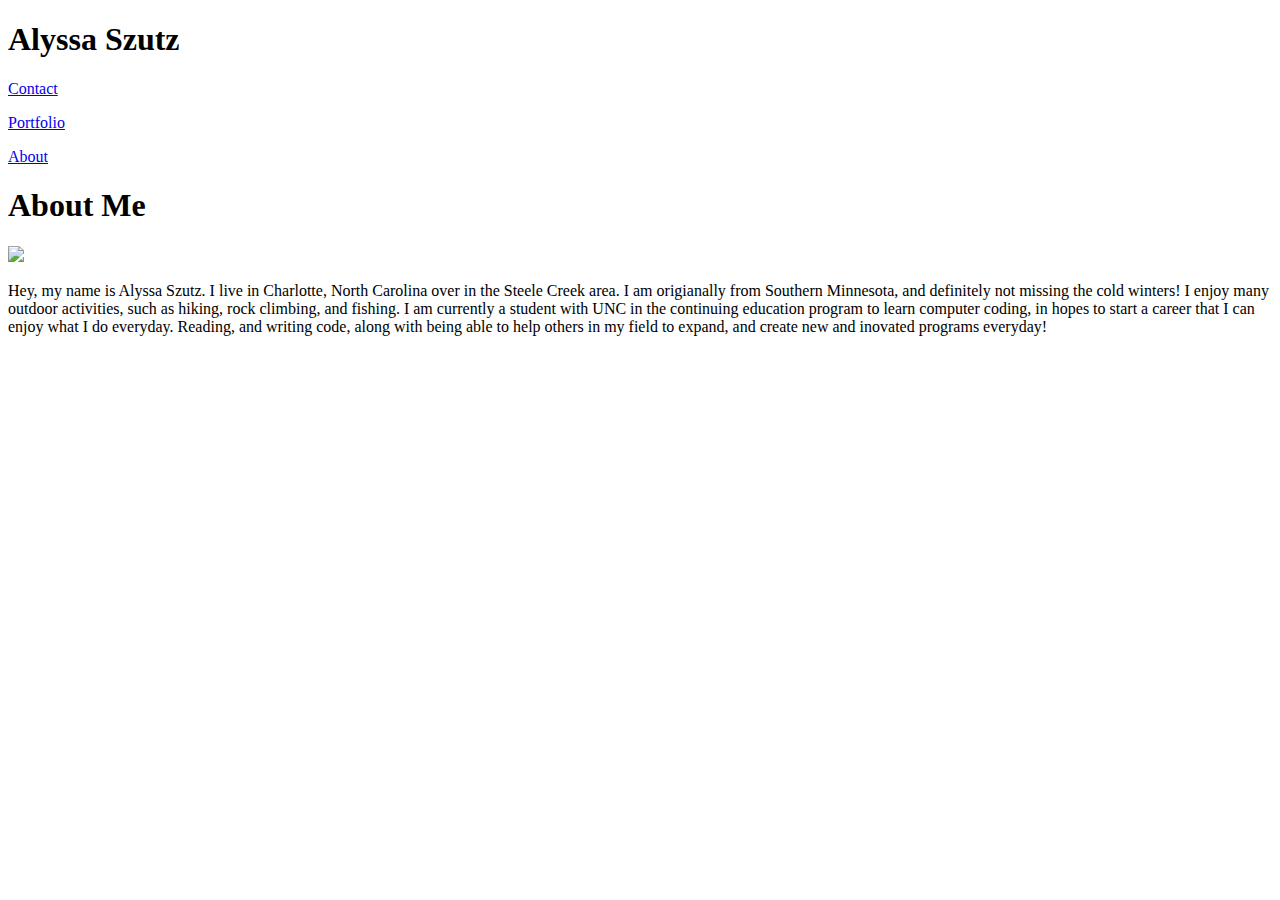
==== index.html @ f4025a8f "first save" ====
<!DOCTYPE html>
<html lang="en">
<head>
    <meta charset="UTF-8">
    <meta name="viewport" content="width=device-width, initial-scale=1.0">
    <meta http-equiv="X-UA-Compatible" content="ie=edge">
    <title>Alyssa Szutz</title>

    <link rel="stylesheet" type="text/css" href="C:\Users\eoszu\Documents\Alyssa\Alyssa School\FirstAssignment\Basic-Portfolio\assets\css\style.css">

</head>


<body>
    <header>

        <section id="header">
          <h1>Alyssa Szutz</h1>
        </section>


        <div>

                <section id="contact-button">
                    <p> <a href= "#">Contact</a> </p>
                </section>
                  
                <section id="portfolio-button">
                    <p> <a href= "#">Portfolio</a> </p>
                </section>
                  
                <section id="about-button">
                    <p> <a href= "#">About</a> </p>
                </section>
        
            </div>

    </header>


    
 


    <section>
     
        <h1 id="about-me">
            About Me
        </h1>
    

        <img id="main-photo" src=https://scontent-iad3-1.xx.fbcdn.net/v/t1.0-9/46917584_10160970552365005_4997981901084950528_n.jpg?_nc_cat=101&_nc_ht=scontent-iad3-1.xx&oh=9781bf45bd57e49db49fd5594173d10d&oe=5CCD8588>

        <p id="bio">
             Hey, my name is Alyssa Szutz. I live in Charlotte, North Carolina over in the Steele Creek area. I am origianally from Southern Minnesota, and definitely not missing the cold winters! I enjoy many outdoor activities, such as hiking, rock climbing, and fishing. I am currently a student with UNC in the continuing education program to learn computer coding, in hopes to start a career that I can enjoy what I do everyday. Reading, and writing code, along with being able to help others in my field to expand, and create new and inovated programs everyday!
        </p>

     
    </section>





</body>

</html>
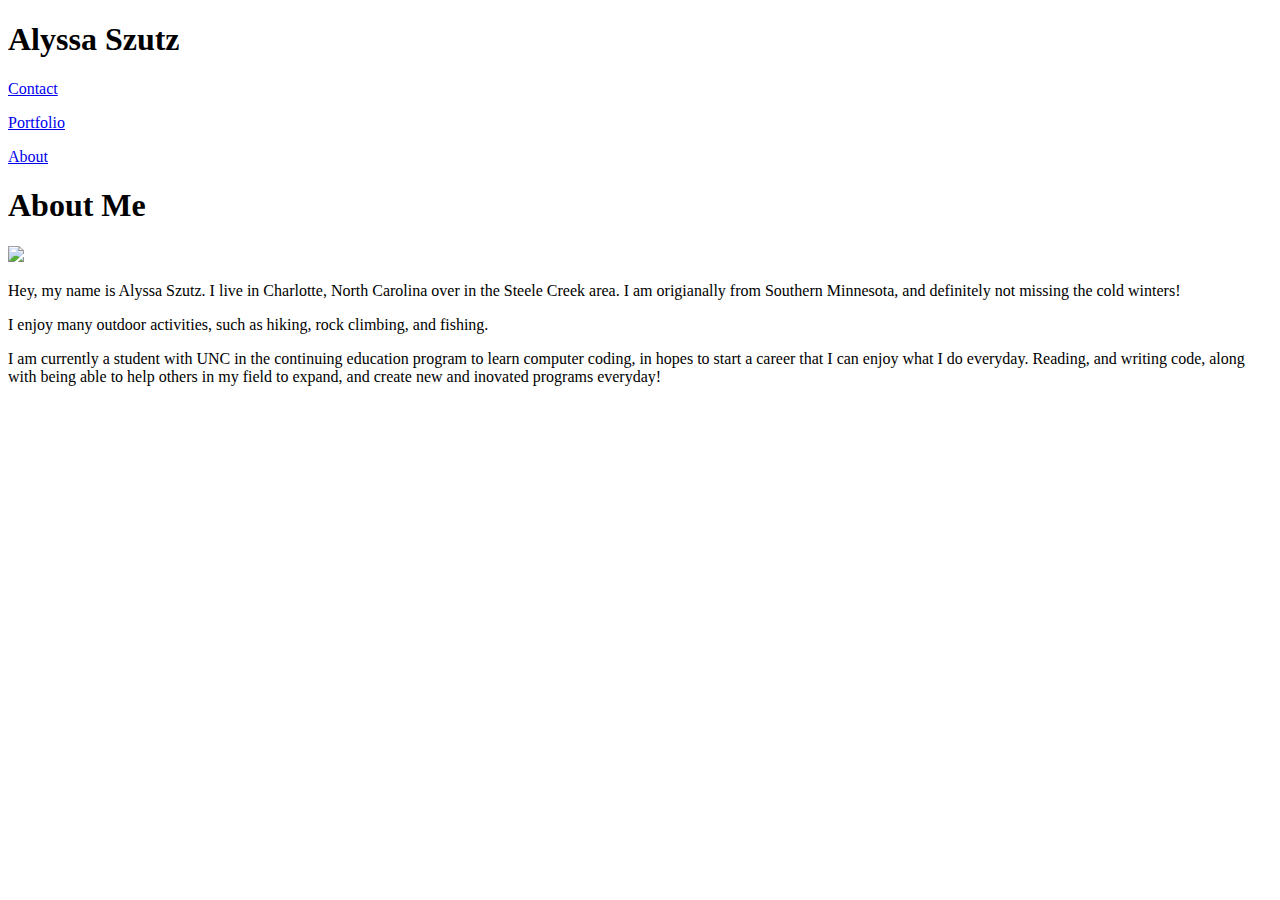
==== commit 3315b284: "second save" ====
--- a/index.html
+++ b/index.html
@@ -14,14 +14,14 @@
 <body>
     <header>
 
+    <div>
         <section id="header">
           <h1>Alyssa Szutz</h1>
         </section>
 
 
-        <div>
-
-                <section id="contact-button">
+        
+            <section id="contact-button">
                     <p> <a href= "#">Contact</a> </p>
                 </section>
                   
@@ -40,7 +40,7 @@
 
     
  
-
+<div id="section-content">
 
     <section>
      
@@ -49,16 +49,31 @@
         </h1>
     
 
-        <img id="main-photo" src=https://scontent-iad3-1.xx.fbcdn.net/v/t1.0-9/46917584_10160970552365005_4997981901084950528_n.jpg?_nc_cat=101&_nc_ht=scontent-iad3-1.xx&oh=9781bf45bd57e49db49fd5594173d10d&oe=5CCD8588>
+        <p>
+            <img id="main-photo" src=https://github.com/aaszutz/Basic-Portfolio/blob/master/assets/images/IMG_8615.jpg?raw=true>
+        </p>
+
 
         <p id="bio">
-             Hey, my name is Alyssa Szutz. I live in Charlotte, North Carolina over in the Steele Creek area. I am origianally from Southern Minnesota, and definitely not missing the cold winters! I enjoy many outdoor activities, such as hiking, rock climbing, and fishing. I am currently a student with UNC in the continuing education program to learn computer coding, in hopes to start a career that I can enjoy what I do everyday. Reading, and writing code, along with being able to help others in my field to expand, and create new and inovated programs everyday!
+             Hey, my name is Alyssa Szutz. I live in Charlotte, North Carolina over in the Steele Creek area. I am origianally from Southern Minnesota, and definitely not missing the cold winters! 
+        </p>   
+        <p id="bio">
+            I enjoy many outdoor activities, such as hiking, rock climbing, and fishing. 
+        </p>
+        <p id="bio">
+            I am currently a student with UNC in the continuing education program to learn computer coding, in hopes to start a career that I can enjoy what I do everyday. Reading, and writing code, along with being able to help others in my field to expand, and create new and inovated programs everyday!
         </p>
 
      
     </section>
 
+</div>
 
+<footer>
+    <section id="footer">
+
+    </section>
+</footer>
 
 
 
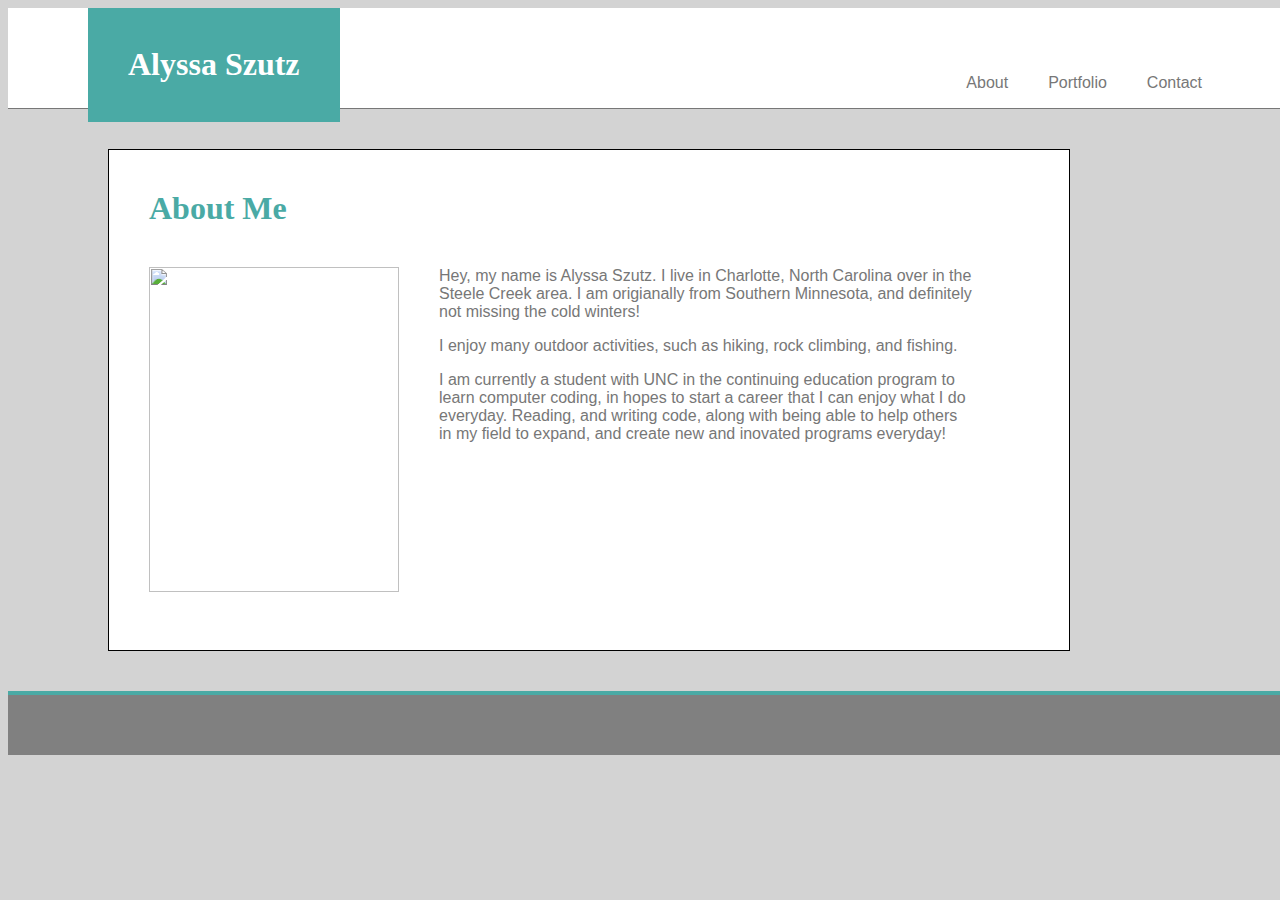
==== commit 5abf9a68: "fixed relative path" ====
--- a/index.html
+++ b/index.html
@@ -6,7 +6,7 @@
     <meta http-equiv="X-UA-Compatible" content="ie=edge">
     <title>Alyssa Szutz</title>
 
-    <link rel="stylesheet" type="text/css" href="C:\Users\eoszu\Documents\Alyssa\Alyssa School\FirstAssignment\Basic-Portfolio\assets\css\style.css">
+    <link rel="stylesheet" type="text/css" href="assets\css\style.css">
 
 </head>
 
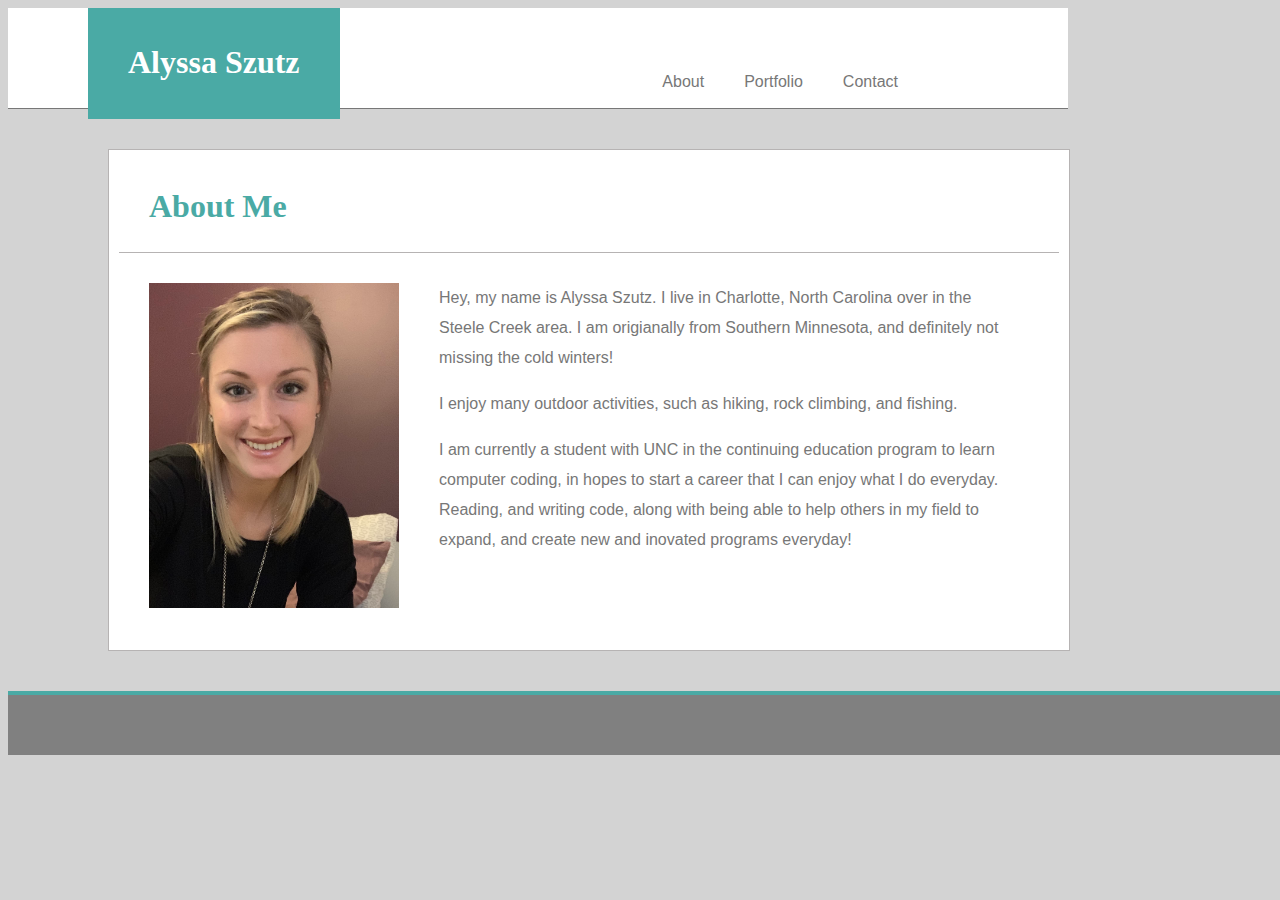
==== commit d2195928: "more updates" ====
--- a/index.html
+++ b/index.html
@@ -6,7 +6,8 @@
     <meta http-equiv="X-UA-Compatible" content="ie=edge">
     <title>Alyssa Szutz</title>
 
-    <link rel="stylesheet" type="text/css" href="assets\css\style.css">
+    <link rel="stylesheet" type="text/css" href="assets/css/style.css">
+    <link rel="stylesheet" type="text/css" href="assets/css/reset.css">
 
 </head>
 
@@ -15,7 +16,7 @@
     <header>
 
     <div>
-        <section id="header">
+        <section id="main-name">
           <h1>Alyssa Szutz</h1>
         </section>
 
@@ -50,17 +51,17 @@
     
 
         <p>
-            <img id="main-photo" src=https://github.com/aaszutz/Basic-Portfolio/blob/master/assets/images/IMG_8615.jpg?raw=true>
+            <img id="main-photo" src=assets/images/IMG_8615.jpg>
         </p>
 
 
-        <p id="bio">
+        <p id="bio-first-last">
              Hey, my name is Alyssa Szutz. I live in Charlotte, North Carolina over in the Steele Creek area. I am origianally from Southern Minnesota, and definitely not missing the cold winters! 
         </p>   
         <p id="bio">
             I enjoy many outdoor activities, such as hiking, rock climbing, and fishing. 
         </p>
-        <p id="bio">
+        <p id="bio-first-last">
             I am currently a student with UNC in the continuing education program to learn computer coding, in hopes to start a career that I can enjoy what I do everyday. Reading, and writing code, along with being able to help others in my field to expand, and create new and inovated programs everyday!
         </p>
 
--- a/assets/css/style.css
+++ b/assets/css/style.css
@@ -0,0 +1,121 @@
+header {
+    width: 100%;
+    border-bottom: 1px solid #777777;
+    padding: 50px;
+    background: white;
+    position: relative;
+    max-width: 960px;
+}
+
+#main-name {
+    background: #4aaaa5;
+    color: white;
+    margin-left: 40px;
+    margin-top: 0;
+    position: absolute;
+    top: 0;
+    left: 40px;
+    padding-top: 17px;
+    padding-bottom: 19px;
+    padding-left: 40px;
+    padding-right: 40px;
+    font-family: Georgia, 'Times New Roman', Times, serif;
+}
+
+body {
+    background: lightgrey;
+    font-family: Arial, Helvetica, sans-serif;
+}
+
+#contact-button {
+    margin: 20px;
+    margin-right: 120px;
+    margin-top: 0;
+    float: right;
+    font-family: Arial, Helvetica, sans-serif
+    }
+
+#portfolio-button {
+    margin: 20px;
+    margin-top: 0;
+    float: right;
+    font-family: Arial, Helvetica, sans-serif
+}
+
+#about-button {
+    float: right;
+    margin: 20px;
+    margin-top: 0;
+    font-family: Arial, Helvetica, sans-serif
+}
+
+#about-me {
+    color: #4aaaa5;
+    font-family: Georgia, 'Times New Roman', Times, serif;
+    margin: 10px;
+    margin-bottom: 30px;
+    padding: 30px;
+    border-bottom: #b6b3b3 solid 1px;
+}
+
+#bio-first-last {
+    font-family: Arial, Helvetica, sans-serif;
+    color: #777777;
+    text-align: left;
+    width: 90%;
+    line-height: 30px;
+    margin-left: 40px;
+    margin-right: 40px;
+}
+
+#bio {
+    font-family: Arial, Helvetica, sans-serif;
+    color: #777777;
+    text-align: left;
+    width: 90%;
+    line-height: 30px;
+    margin-left: 40px;
+    margin-right: 40px;
+}
+
+#main-photo {
+    width: 250px;
+    height: 325px;
+    float: left;
+    margin: 40px;
+    margin-top: 0;
+    margin-bottom: 0;
+}
+
+#section-content { 
+    border: 1px solid #b6b3b3;
+    background: #ffffff;
+    clear: auto;
+    height: 500px;
+    max-width: 960px;
+    float: center;
+    margin: 40px;
+    margin-left: 100px;
+
+}
+
+a:hover {
+    text-decoration: none;
+    color: black;
+}
+
+a {
+    text-decoration: none;
+    color: #777777;
+}
+
+a:active {
+    color: #777777;
+}
+
+#footer {
+    background-color: grey;
+    border-top: solid 4px #4aaaa5;
+    padding: 30px;
+    width: 100%;
+}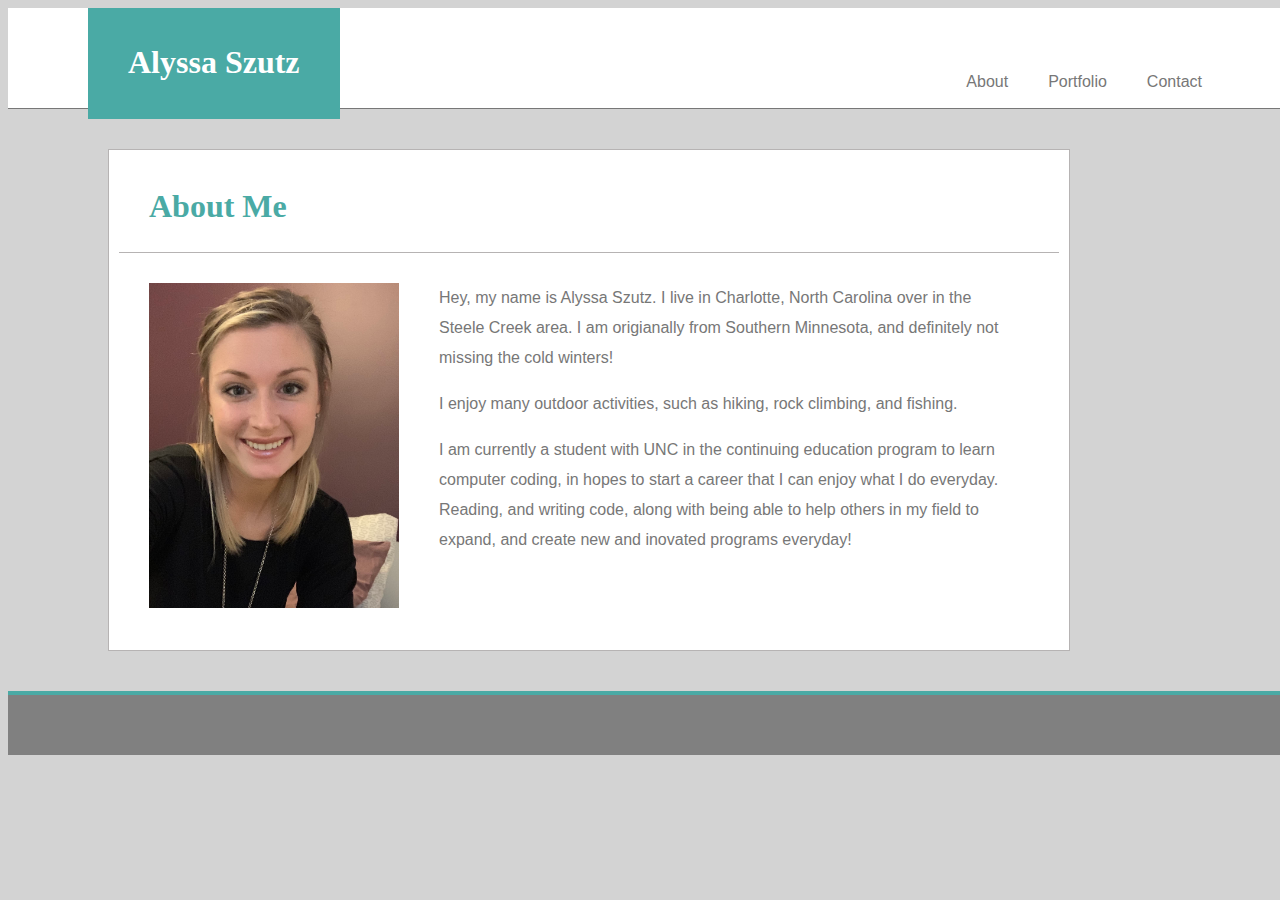
==== commit 8067f944: "added portfolio and contact pages" ====
--- a/index.html
+++ b/index.html
@@ -5,9 +5,10 @@
     <meta name="viewport" content="width=device-width, initial-scale=1.0">
     <meta http-equiv="X-UA-Compatible" content="ie=edge">
     <title>Alyssa Szutz</title>
-
+    
+    <link rel="stylesheet" type="text/css" href="assets/css/reset.css">
     <link rel="stylesheet" type="text/css" href="assets/css/style.css">
-    <link rel="stylesheet" type="text/css" href="assets/css/reset.css">
+    
 
 </head>
 
@@ -23,15 +24,15 @@
 
         
             <section id="contact-button">
-                    <p> <a href= "#">Contact</a> </p>
+                    <p> <a href= "contact.html">Contact</a> </p>
                 </section>
                   
                 <section id="portfolio-button">
-                    <p> <a href= "#">Portfolio</a> </p>
+                    <p> <a href= "portfolio.html">Portfolio</a> </p>
                 </section>
                   
                 <section id="about-button">
-                    <p> <a href= "#">About</a> </p>
+                    <p> <a href= "index.html">About</a> </p>
                 </section>
         
             </div>
--- a/assets/css/style.css
+++ b/assets/css/style.css
@@ -4,7 +4,6 @@
     padding: 50px;
     background: white;
     position: relative;
-    max-width: 960px;
 }
 
 #main-name {
@@ -96,7 +95,7 @@
     float: center;
     margin: 40px;
     margin-left: 100px;
-
+    
 }
 
 a:hover {
@@ -118,4 +117,11 @@
     border-top: solid 4px #4aaaa5;
     padding: 30px;
     width: 100%;
-}+}
+
+.contact-container {
+    border: solid 1px gray;
+    margin: 40px;
+    max-width: 960px;
+}
+
